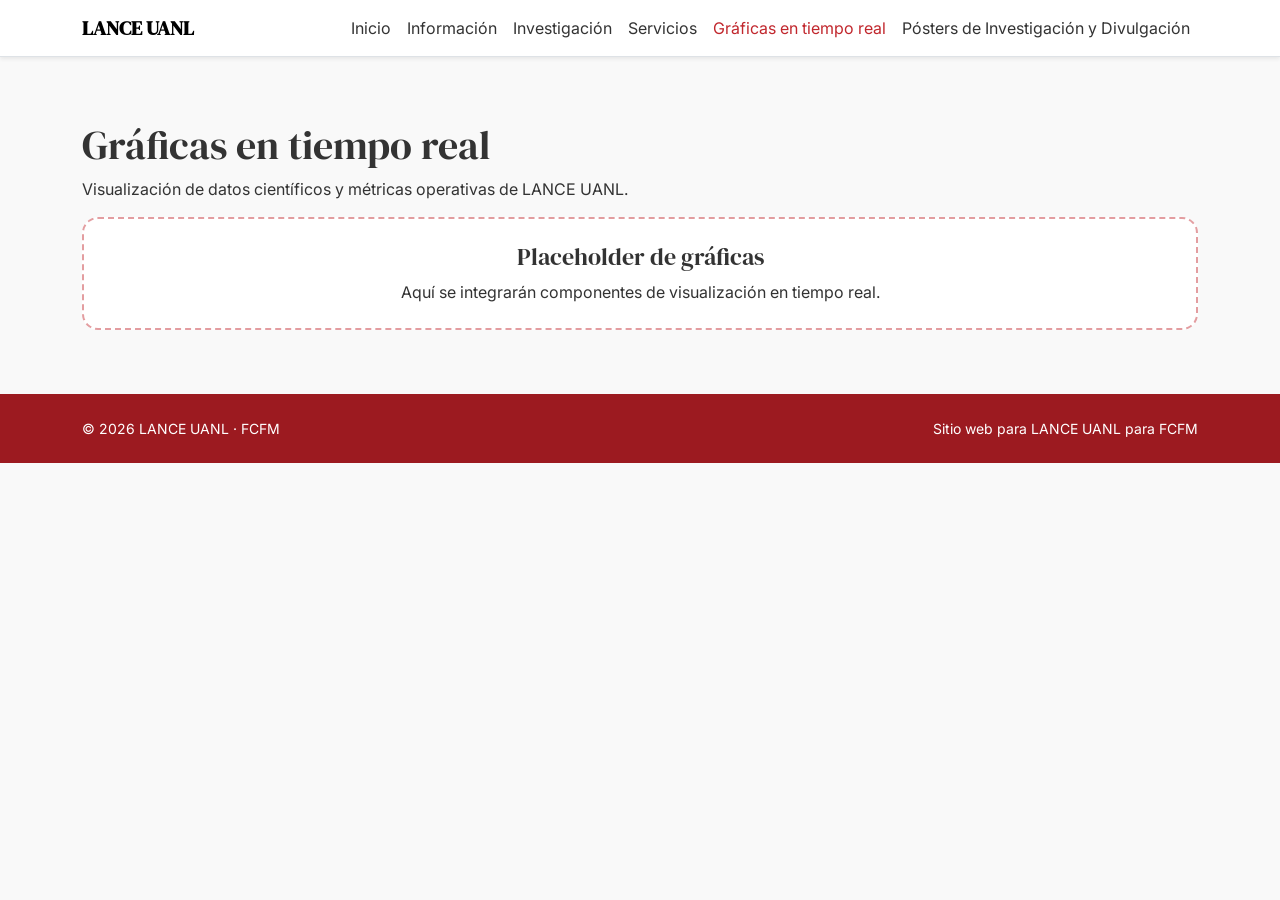
==== graficas/graficas.html @ a7a72171 "Create full institutional LANCE-Final website structure" ====
<!doctype html>
<html lang="es">
  <head>
    <meta charset="UTF-8" />
    <meta name="viewport" content="width=device-width, initial-scale=1.0" />
    <title>LANCE UANL | Gráficas</title>
    <link rel="preconnect" href="https://fonts.googleapis.com" />
    <link rel="preconnect" href="https://fonts.gstatic.com" crossorigin />
    <link href="https://fonts.googleapis.com/css2?family=DM+Serif+Display:ital@0;1&family=Inter:wght@300;400;500;600;700&display=swap" rel="stylesheet" />
    <link href="https://cdn.jsdelivr.net/npm/bootstrap@5.3.3/dist/css/bootstrap.min.css" rel="stylesheet" integrity="sha384-QWTKZyjpPEjISv5WaRU9OFeRpok6YctnYmDr5pNlyT2bRjXh0JMhjY6hW+ALEwIH" crossorigin="anonymous" />
    <link rel="stylesheet" href="../css/styles.css" />
  </head>
  <body>
    <nav class="navbar navbar-expand-lg navbar-light bg-white sticky-top shadow-sm border-bottom">
      <div class="container">
        <a class="navbar-brand fw-bold" href="../index.html#inicio">LANCE UANL</a>
        <button class="navbar-toggler" type="button" data-bs-toggle="collapse" data-bs-target="#graphsNavbar" aria-controls="graphsNavbar" aria-expanded="false" aria-label="Toggle navigation">
          <span class="navbar-toggler-icon"></span>
        </button>
        <div class="collapse navbar-collapse" id="graphsNavbar">
          <ul class="navbar-nav ms-auto mb-2 mb-lg-0">
            <li class="nav-item"><a class="nav-link" href="../index.html#inicio">Inicio</a></li>
            <li class="nav-item"><a class="nav-link" href="../index.html#informacion">Información</a></li>
            <li class="nav-item"><a class="nav-link" href="../index.html#investigacion">Investigación</a></li>
            <li class="nav-item"><a class="nav-link" href="../index.html#servicios">Servicios</a></li>
            <li class="nav-item"><a class="nav-link active" aria-current="page" href="graficas.html">Gráficas en tiempo real</a></li>
            <li class="nav-item"><a class="nav-link" href="../index.html#posters">Pósters de Investigación y Divulgación</a></li>
          </ul>
        </div>
      </div>
    </nav>

    <main class="section-block">
      <div class="container">
        <h1>Gráficas en tiempo real</h1>
        <p>Visualización de datos científicos y métricas operativas de LANCE UANL.</p>
        <div class="graph-placeholder p-4 rounded-4 text-center">
          <h2 class="h4">Placeholder de gráficas</h2>
          <p class="mb-0">Aquí se integrarán componentes de visualización en tiempo real.</p>
        </div>
      </div>
    </main>

    <footer class="site-footer py-4">
      <div class="container d-flex flex-column flex-md-row justify-content-between align-items-center gap-2">
        <small>© 2026 LANCE UANL · FCFM</small>
        <small>Sitio web para LANCE UANL para FCFM</small>
      </div>
    </footer>

    <script src="https://cdn.jsdelivr.net/npm/bootstrap@5.3.3/dist/js/bootstrap.bundle.min.js" integrity="sha384-YvpcrYf0tY3lHB60NNkmXc5s9fDVZLESaAA55NDzOxhy9GkcIdslK1eN7N6jIeHz" crossorigin="anonymous"></script>
    <script src="../js/script.js"></script>
  </body>
</html>
---- css/styles.css ----
:root {
  --uanl-primary: rgb(193, 39, 45);
  --uanl-primary-dark: rgb(156, 26, 32);
  --text-main: #333;
  --bg-light: #f9f9f9;
  --bg-soft: #fdf2f3;
}

* {
  box-sizing: border-box;
}

body {
  font-family: 'Inter', sans-serif;
  color: var(--text-main);
  background-color: var(--bg-light);
}

h1,
h2,
h3,
h4,
h5,
h6,
.navbar-brand {
  font-family: 'DM Serif Display', serif;
}

.navbar {
  transition: box-shadow 0.3s ease;
}

.navbar .nav-link {
  color: var(--text-main);
  transition: color 0.25s ease;
}

.navbar .nav-link:hover,
.navbar .nav-link:focus,
.navbar .nav-link.active {
  color: var(--uanl-primary);
}

.hero-section {
  background: linear-gradient(180deg, #fff 0%, var(--bg-soft) 100%);
}

.carousel-item img {
  max-height: 520px;
  object-fit: cover;
}

.section-block {
  padding: 4rem 0;
}

.section-alt {
  background-color: #eef6ff;
}

.institution-logo {
  background-color: #fff;
  border: 1px solid rgba(193, 39, 45, 0.2);
  border-radius: 0.75rem;
  padding: 1rem;
  transition: transform 0.25s ease, box-shadow 0.25s ease;
}

.institution-logo:hover {
  transform: translateY(-4px);
  box-shadow: 0 8px 20px rgba(193, 39, 45, 0.15);
}

.btn-uanl {
  background-color: var(--uanl-primary);
  border-color: var(--uanl-primary);
  color: #fff;
  transition: background-color 0.25s ease, border-color 0.25s ease, transform 0.25s ease;
}

.btn-uanl:hover,
.btn-uanl:focus {
  background-color: var(--uanl-primary-dark);
  border-color: var(--uanl-primary-dark);
  color: #fff;
  transform: translateY(-1px);
}

.card {
  transition: transform 0.25s ease, box-shadow 0.25s ease;
}

.card:hover {
  transform: translateY(-4px);
  box-shadow: 0 8px 20px rgba(0, 0, 0, 0.1);
}

.graph-placeholder {
  background-color: #fff;
  border: 2px dashed rgba(193, 39, 45, 0.45);
}

.site-footer {
  background-color: var(--uanl-primary-dark);
  color: #fff;
}

.back-to-top {
  position: fixed;
  bottom: 1.25rem;
  right: 1.25rem;
  z-index: 1000;
  display: none;
  border-radius: 50%;
  width: 46px;
  height: 46px;
  padding: 0;
}

.back-to-top.show {
  display: inline-flex;
  align-items: center;
  justify-content: center;
}

@media (max-width: 768px) {
  .section-block {
    padding: 2.75rem 0;
  }

  .carousel-item img {
    max-height: 320px;
  }
}
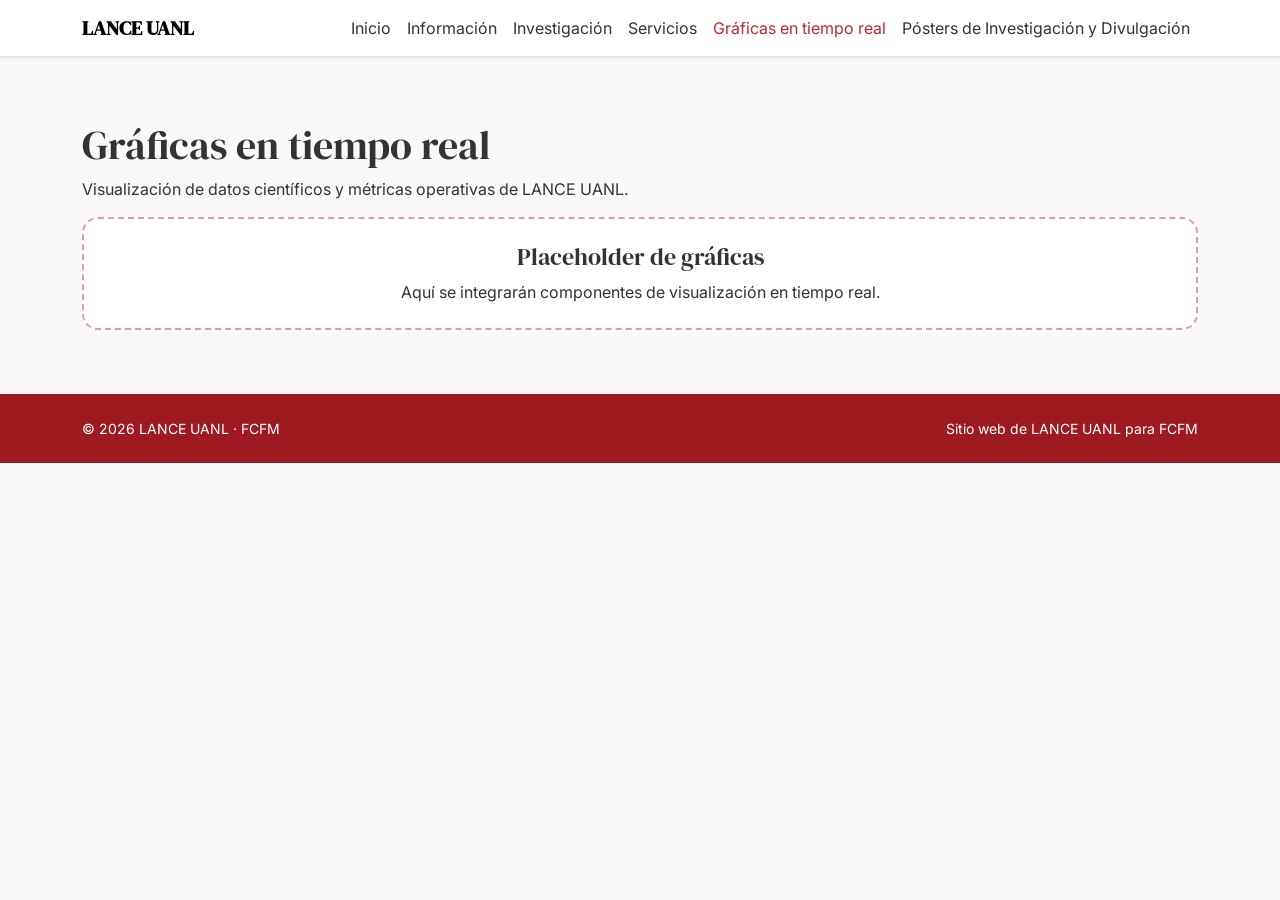
==== commit 8f796895: "Refine institutional wording in metadata and footer" ====
--- a/graficas/graficas.html
+++ b/graficas/graficas.html
@@ -44,7 +44,7 @@
     <footer class="site-footer py-4">
       <div class="container d-flex flex-column flex-md-row justify-content-between align-items-center gap-2">
         <small>© 2026 LANCE UANL · FCFM</small>
-        <small>Sitio web para LANCE UANL para FCFM</small>
+        <small>Sitio web de LANCE UANL para FCFM</small>
       </div>
     </footer>
 
